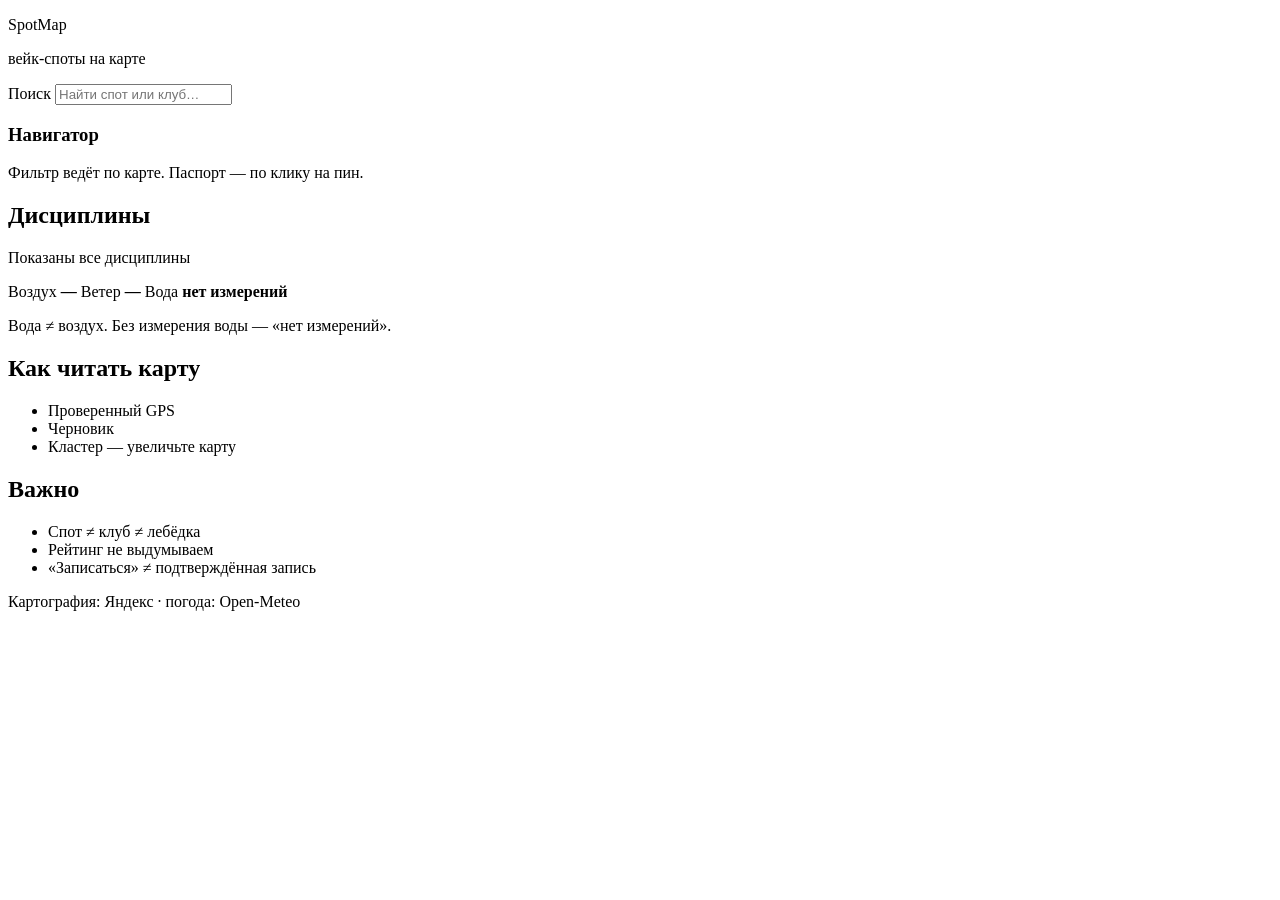
==== services/api/app/static/embed.html @ 6337785b "Ship SpotMapExtreme v5 weather, booking redirects, and Day Harbor UI. Adds Open-Meteo point weather," ====
<!DOCTYPE html>
<html lang="ru">
<head>
  <meta charset="utf-8" />
  <meta name="viewport" content="width=device-width, initial-scale=1" />
  <title>SpotMap — карта</title>
  <link rel="preconnect" href="https://fonts.googleapis.com" />
  <link rel="preconnect" href="https://fonts.gstatic.com" crossorigin />
  <link href="https://fonts.googleapis.com/css2?family=Manrope:wght@500;700;800&family=IBM+Plex+Sans:wght@400;500;600&display=swap" rel="stylesheet" />
  <link rel="stylesheet" href="/static/styles.css" />
</head>
<body class="embed-mode" data-mode="embed" data-host="mywave">
  <div class="shell embed-shell">
    <header class="top">
      <div class="brand">
        <div class="brand-mark" aria-hidden="true"></div>
        <div>
          <p class="brand-name">SpotMap</p>
          <p class="brand-sub">вейк-споты на карте</p>
        </div>
      </div>
      <label class="search">
        <span class="sr-only">Поиск</span>
        <input id="searchInput" type="search" placeholder="Найти спот или клуб…" autocomplete="off" />
      </label>
      <div id="statusPill" class="status-pill" hidden></div>
    </header>

    <aside class="panel">
      <section class="panel-block">
        <h1>Навигатор</h1>
        <p class="lede">Фильтр ведёт по карте. Паспорт — по клику на пин.</p>
        <div class="discipline-block">
          <h2>Дисциплины</h2>
          <div id="disciplineFilters" class="discipline-list" role="group" aria-label="Фильтр дисциплин"></div>
          <p class="hint" id="disciplineHint">Показаны все дисциплины</p>
        </div>
        <div class="weather-strip" id="weatherStrip" aria-live="polite">
          <span>Воздух <b>—</b></span>
          <span>Ветер <b>—</b></span>
          <span>Вода <b>нет измерений</b></span>
        </div>
        <p class="hint weather-note">Вода ≠ воздух. Без измерения воды — «нет измерений».</p>
        <div id="insightPanel" class="insight-panel" aria-live="polite">
          <div class="insight-stats" id="insightStats"></div>
          <div class="insight-selected" id="insightSelected" hidden></div>
          <div class="insight-legend">
            <h2>Как читать карту</h2>
            <ul class="legend-list">
              <li><span class="legend-dot verified" aria-hidden="true"></span>Проверенный GPS</li>
              <li><span class="legend-dot draft" aria-hidden="true"></span>Черновик</li>
              <li><span class="legend-dot cluster" aria-hidden="true"></span>Кластер — увеличьте карту</li>
            </ul>
          </div>
          <div class="insight-facts">
            <h2>Важно</h2>
            <ul class="facts-list">
              <li>Спот ≠ клуб ≠ лебёдка</li>
              <li>Рейтинг не выдумываем</li>
              <li>«Записаться» ≠ подтверждённая запись</li>
            </ul>
          </div>
        </div>
        <label class="toggle" hidden>
          <input type="checkbox" id="showStaging" />
          Показывать черновики на карте
        </label>
        <div id="stats" class="stats" hidden></div>
        <select id="kindFilter" hidden aria-hidden="true"><option value=""></option></select>
        <ul id="queue" class="queue" hidden></ul>
        <p id="mapProviderNote" class="provider-note">Картография: Яндекс · погода: Open-Meteo</p>
      </section>
    </aside>

    <main class="map-wrap">
      <div id="map" role="application" aria-label="Карта спотов SpotMap"></div>
      <div id="emptyState" class="empty-state" hidden>
        <p class="empty-title">Нет объектов для выбранных дисциплин</p>
        <p class="empty-text">Снимите фильтр или выберите другую дисциплину.</p>
      </div>
      <div id="mapKeyHint" class="empty-state key-hint" hidden>
        <p class="empty-title">Карта временно недоступна</p>
        <p class="empty-text">Проверьте настройки ключа карт у администратора.</p>
      </div>
      <div id="spotCard" class="spot-card" hidden></div>
    </main>
  </div>

  <object id="iconSprite" data="/static/icons/disciplines.svg" type="image/svg+xml" hidden aria-hidden="true"></object>
  <script>
    (function () {
      const params = new URLSearchParams(location.search);
      const host = params.get("host") === "fvls" ? "fvls" : "mywave";
      document.body.dataset.host = host;
      document.body.classList.add("host-" + host);
    })();
  </script>
  <script src="/static/app.js"></script>
</body>
</html>
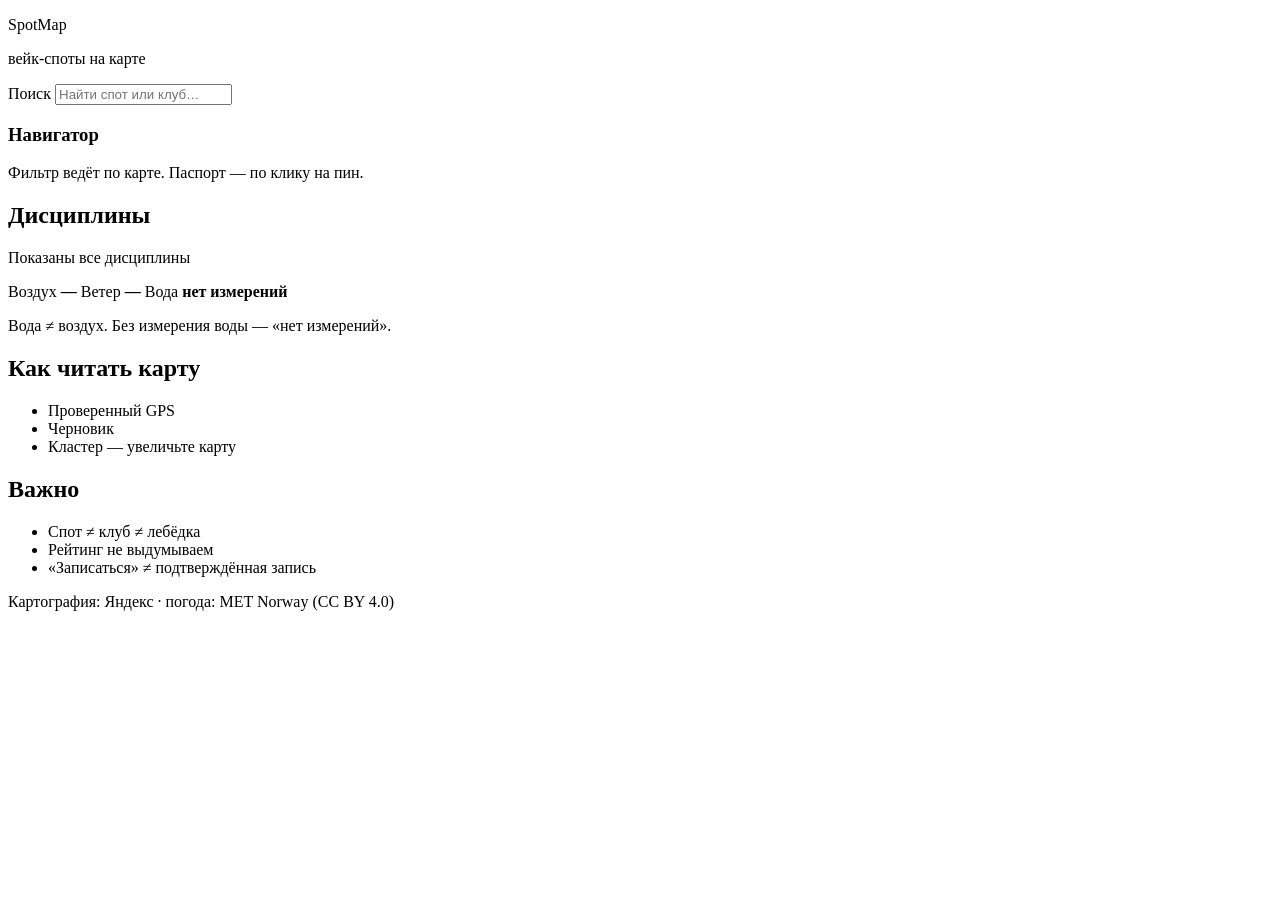
==== commit 7dedb983: "Align embed footer weather credit with main map page. Co-authored-by: Cursor <cursoragent@cursor.com" ====
--- a/services/api/app/static/embed.html
+++ b/services/api/app/static/embed.html
@@ -68,7 +68,7 @@
         <div id="stats" class="stats" hidden></div>
         <select id="kindFilter" hidden aria-hidden="true"><option value=""></option></select>
         <ul id="queue" class="queue" hidden></ul>
-        <p id="mapProviderNote" class="provider-note">Картография: Яндекс · погода: Open-Meteo</p>
+        <p id="mapProviderNote" class="provider-note">Картография: Яндекс · погода: MET Norway (CC BY 4.0)</p>
       </section>
     </aside>
 
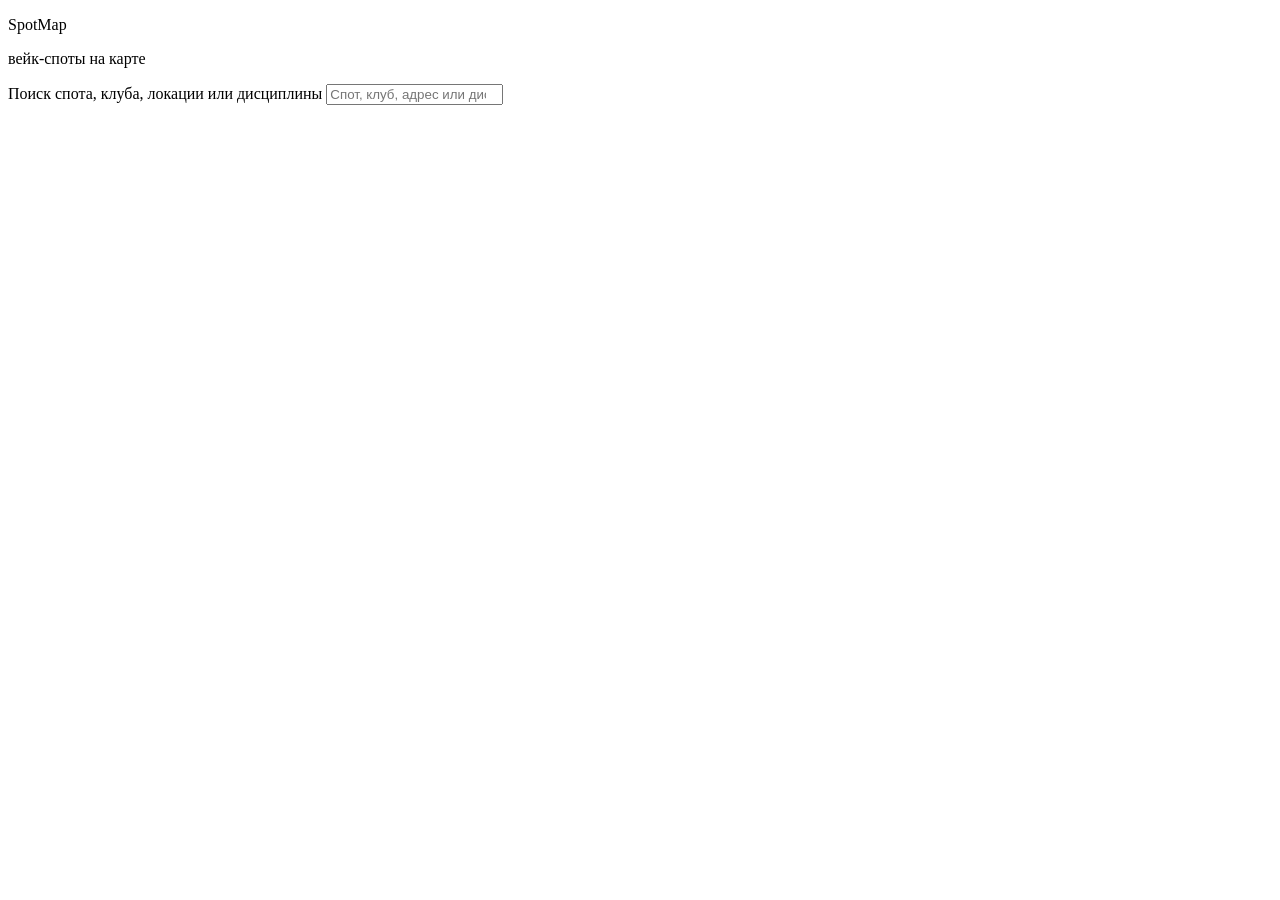
==== commit 256b94c9: "Move navigator into omnibox search for spots, places, and disciplines. Collapses the left sidebar in" ====
--- a/services/api/app/static/embed.html
+++ b/services/api/app/static/embed.html
@@ -10,7 +10,7 @@
   <link rel="stylesheet" href="/static/styles.css" />
 </head>
 <body class="embed-mode" data-mode="embed" data-host="mywave">
-  <div class="shell embed-shell">
+  <div class="shell shell--map-first embed-shell">
     <header class="top">
       <div class="brand">
         <div class="brand-mark" aria-hidden="true"></div>
@@ -19,64 +19,55 @@
           <p class="brand-sub">вейк-споты на карте</p>
         </div>
       </div>
-      <label class="search">
-        <span class="sr-only">Поиск</span>
-        <input id="searchInput" type="search" placeholder="Найти спот или клуб…" autocomplete="off" />
-      </label>
+
+      <div class="omnibox" id="omnibox">
+        <div class="omnibox-field" id="omniboxField">
+          <div class="omnibox-chips" id="searchChips" aria-live="polite"></div>
+          <label class="omnibox-input-wrap">
+            <span class="sr-only">Поиск спота, клуба, локации или дисциплины</span>
+            <input
+              id="searchInput"
+              type="search"
+              placeholder="Спот, клуб, адрес или дисциплина…"
+              autocomplete="off"
+              role="combobox"
+              aria-expanded="false"
+              aria-controls="searchSuggest"
+              aria-autocomplete="list"
+            />
+          </label>
+          <button type="button" class="omnibox-clear" id="searchClear" hidden aria-label="Очистить поиск и фильтры">×</button>
+        </div>
+        <div id="searchSuggest" class="omnibox-suggest" hidden role="listbox" aria-label="Подсказки поиска"></div>
+      </div>
+
       <div id="statusPill" class="status-pill" hidden></div>
     </header>
 
-    <aside class="panel">
-      <section class="panel-block">
-        <h1>Навигатор</h1>
-        <p class="lede">Фильтр ведёт по карте. Паспорт — по клику на пин.</p>
-        <div class="discipline-block">
-          <h2>Дисциплины</h2>
-          <div id="disciplineFilters" class="discipline-list" role="group" aria-label="Фильтр дисциплин"></div>
-          <p class="hint" id="disciplineHint">Показаны все дисциплины</p>
-        </div>
-        <div class="weather-strip" id="weatherStrip" aria-live="polite">
-          <span>Воздух <b>—</b></span>
-          <span>Ветер <b>—</b></span>
-          <span>Вода <b>нет измерений</b></span>
-        </div>
-        <p class="hint weather-note">Вода ≠ воздух. Без измерения воды — «нет измерений».</p>
-        <div id="insightPanel" class="insight-panel" aria-live="polite">
-          <div class="insight-stats" id="insightStats"></div>
-          <div class="insight-selected" id="insightSelected" hidden></div>
-          <div class="insight-legend">
-            <h2>Как читать карту</h2>
-            <ul class="legend-list">
-              <li><span class="legend-dot verified" aria-hidden="true"></span>Проверенный GPS</li>
-              <li><span class="legend-dot draft" aria-hidden="true"></span>Черновик</li>
-              <li><span class="legend-dot cluster" aria-hidden="true"></span>Кластер — увеличьте карту</li>
-            </ul>
-          </div>
-          <div class="insight-facts">
-            <h2>Важно</h2>
-            <ul class="facts-list">
-              <li>Спот ≠ клуб ≠ лебёдка</li>
-              <li>Рейтинг не выдумываем</li>
-              <li>«Записаться» ≠ подтверждённая запись</li>
-            </ul>
-          </div>
-        </div>
-        <label class="toggle" hidden>
-          <input type="checkbox" id="showStaging" />
-          Показывать черновики на карте
-        </label>
-        <div id="stats" class="stats" hidden></div>
-        <select id="kindFilter" hidden aria-hidden="true"><option value=""></option></select>
-        <ul id="queue" class="queue" hidden></ul>
-        <p id="mapProviderNote" class="provider-note">Картография: Яндекс · погода: MET Norway (CC BY 4.0)</p>
-      </section>
+    <aside class="panel" hidden aria-hidden="true">
+      <div id="disciplineFilters"></div>
+      <p id="disciplineHint"></p>
+      <div class="weather-strip" id="weatherStrip"></div>
+      <div id="insightPanel" class="insight-panel">
+        <div class="insight-stats" id="insightStats"></div>
+        <div class="insight-selected" id="insightSelected" hidden></div>
+      </div>
+      <label class="toggle" hidden>
+        <input type="checkbox" id="showStaging" />
+        Показывать черновики на карте
+      </label>
+      <div id="stats" class="stats" hidden></div>
+      <select id="kindFilter" hidden aria-hidden="true"><option value=""></option></select>
+      <ul id="queue" class="queue" hidden></ul>
+      <p id="mapProviderNote" class="provider-note">Картография: Яндекс · погода: MET Norway (CC BY 4.0)</p>
     </aside>
 
     <main class="map-wrap">
       <div id="map" role="application" aria-label="Карта спотов SpotMap"></div>
       <div id="emptyState" class="empty-state" hidden>
-        <p class="empty-title">Нет объектов для выбранных дисциплин</p>
-        <p class="empty-text">Снимите фильтр или выберите другую дисциплину.</p>
+        <p class="empty-title">Ничего не найдено</p>
+        <p class="empty-text">Измените запрос или снимите фильтр дисциплины.</p>
+        <button type="button" class="empty-reset" id="emptyReset">Сбросить поиск</button>
       </div>
       <div id="mapKeyHint" class="empty-state key-hint" hidden>
         <p class="empty-title">Карта временно недоступна</p>
